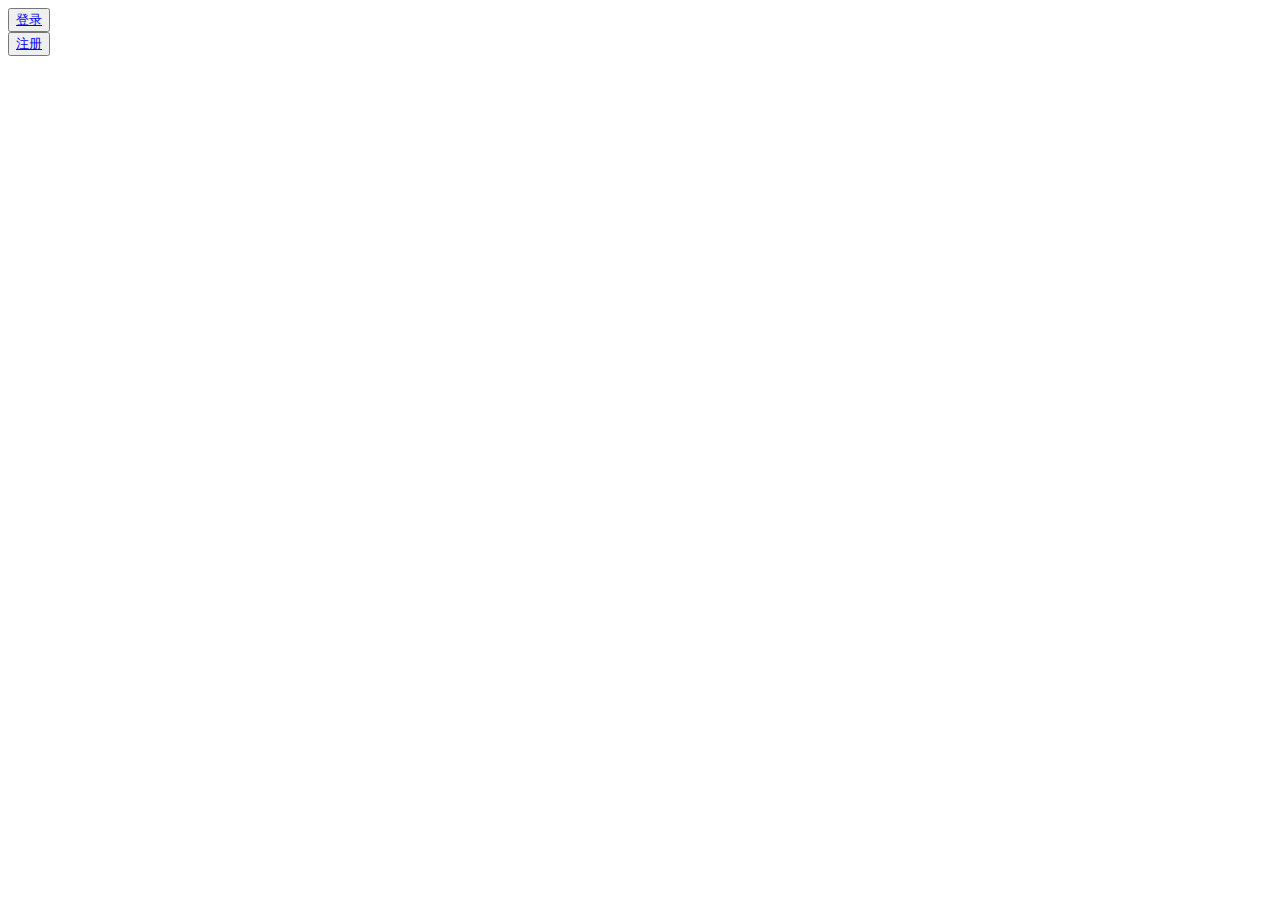
==== src/main/resources/templates/index.html @ 7bc8050d "Initial commit" ====
<!DOCTYPE html>
<html lang="en" xmlns:th="http://www.w3.org/1999/xhtml">
<head>
    <meta charset="UTF-8" />
    <meta name="viewport" content="width=device-width, initial-scale=1, maximum-scale=1, user-scalable=no"/>
    <title>Title</title>
    <link th:href="@{/static/css/bootstrap.min.css}" rel="stylesheet">
    <link th:href="@{/static/css/custom.css}" rel="stylesheet">
    <script th:src="@{/static/jq/jquery-3.2.1.min.js}"></script>
    <script th:src="@{/static/js/bootstrap.min.js}"></script>
    <script th:src="@{/static/js/jump.js}"></script>
</head>
<body>
    <div class="btn-group" role="group" aria-label="...">
        <button type="button" class="btn btn-default" id="login">
            <a href="/login">登录</a>
        </button>
    </div>
    <div class="btn-group" role="group" aria-label="...">
        <button type="button" class="btn btn-default" id="registration">
            <a href="/registration">注册</a>
        </button>
    </div>

</body>
</html>
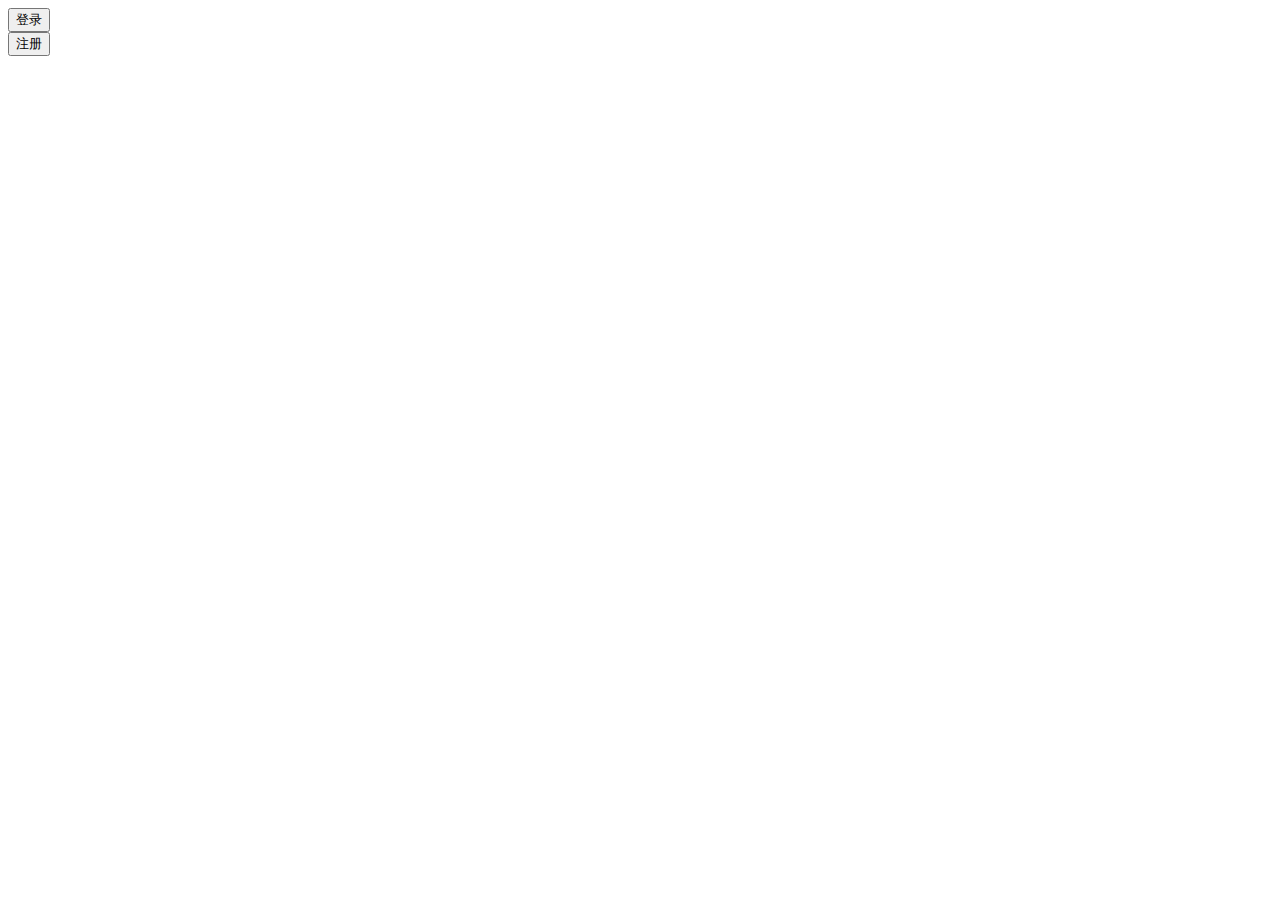
==== commit 9b94b316: "2017.12.20" ====
--- a/src/main/resources/templates/index.html
+++ b/src/main/resources/templates/index.html
@@ -12,14 +12,10 @@
 </head>
 <body>
     <div class="btn-group" role="group" aria-label="...">
-        <button type="button" class="btn btn-default" id="login">
-            <a href="/login">登录</a>
-        </button>
+        <button type="button" class="btn btn-default" id="login">登录</button>
     </div>
     <div class="btn-group" role="group" aria-label="...">
-        <button type="button" class="btn btn-default" id="registration">
-            <a href="/registration">注册</a>
-        </button>
+        <button type="button" class="btn btn-default" id="registration">注册</button>
     </div>
 
 </body>
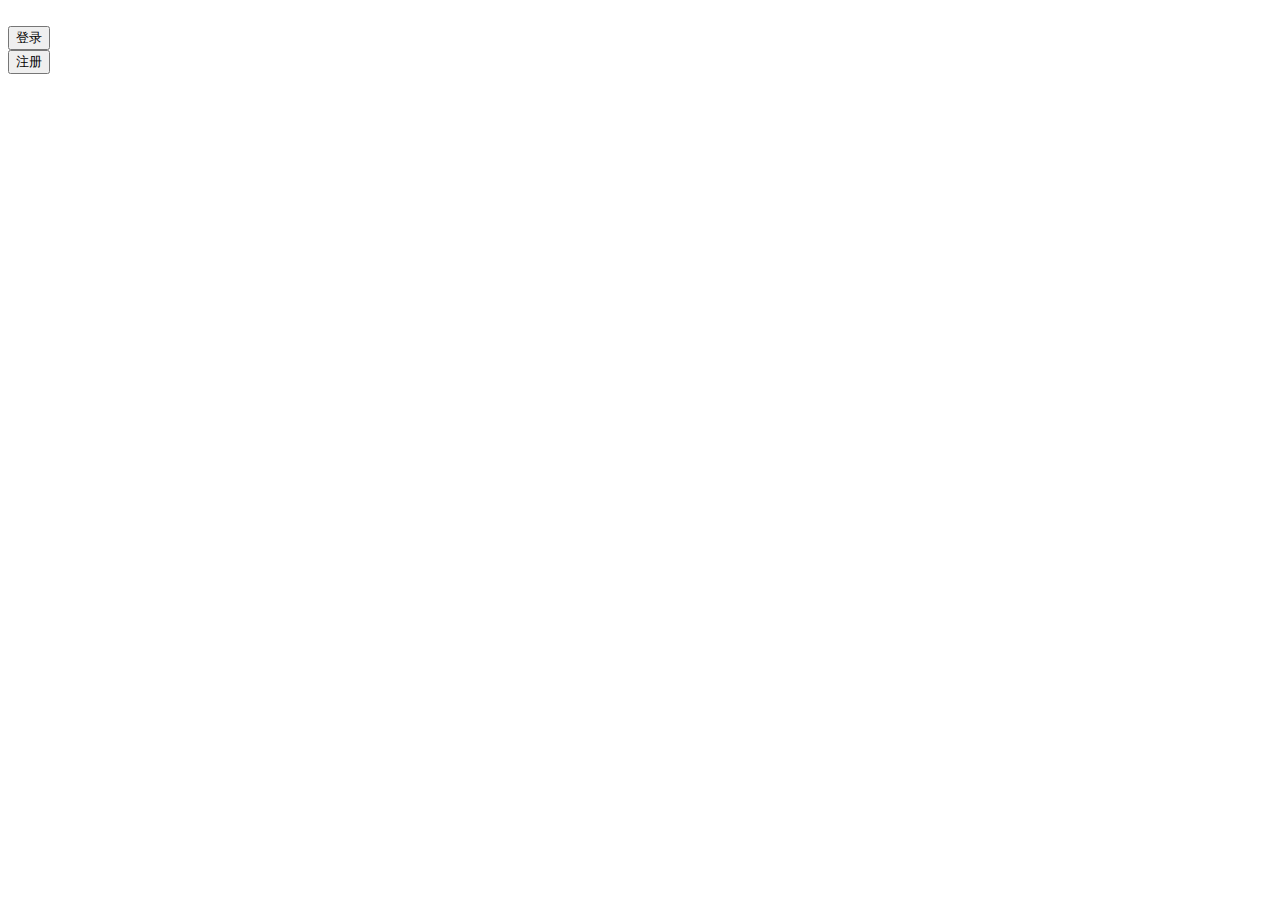
==== commit 79a402f7: "2017.12.29" ====
--- a/src/main/resources/templates/index.html
+++ b/src/main/resources/templates/index.html
@@ -3,7 +3,7 @@
 <head>
     <meta charset="UTF-8" />
     <meta name="viewport" content="width=device-width, initial-scale=1, maximum-scale=1, user-scalable=no"/>
-    <title>Title</title>
+    <title>首页</title>
     <link th:href="@{/static/css/bootstrap.min.css}" rel="stylesheet">
     <link th:href="@{/static/css/custom.css}" rel="stylesheet">
     <script th:src="@{/static/jq/jquery-3.2.1.min.js}"></script>
@@ -11,12 +11,16 @@
     <script th:src="@{/static/js/jump.js}"></script>
 </head>
 <body>
-    <div class="btn-group" role="group" aria-label="...">
-        <button type="button" class="btn btn-default" id="login">登录</button>
+    <div>
+        <img th:src="@{/static/img/logo/Supreme_Index.jpg}" width="60%" class="Absolute-Center is-Image" alt=""  />
+        <div id="main">
+            <div class="btn-group" role="group" aria-label="...">
+                <button type="button" class="btn btn-default" id="login">登录</button>
+            </div>
+            <div class="btn-group" role="group" aria-label="...">
+                <button type="button" class="btn btn-default" id="registration">注册</button>
+            </div>
+        </div>
     </div>
-    <div class="btn-group" role="group" aria-label="...">
-        <button type="button" class="btn btn-default" id="registration">注册</button>
-    </div>
-
 </body>
 </html>